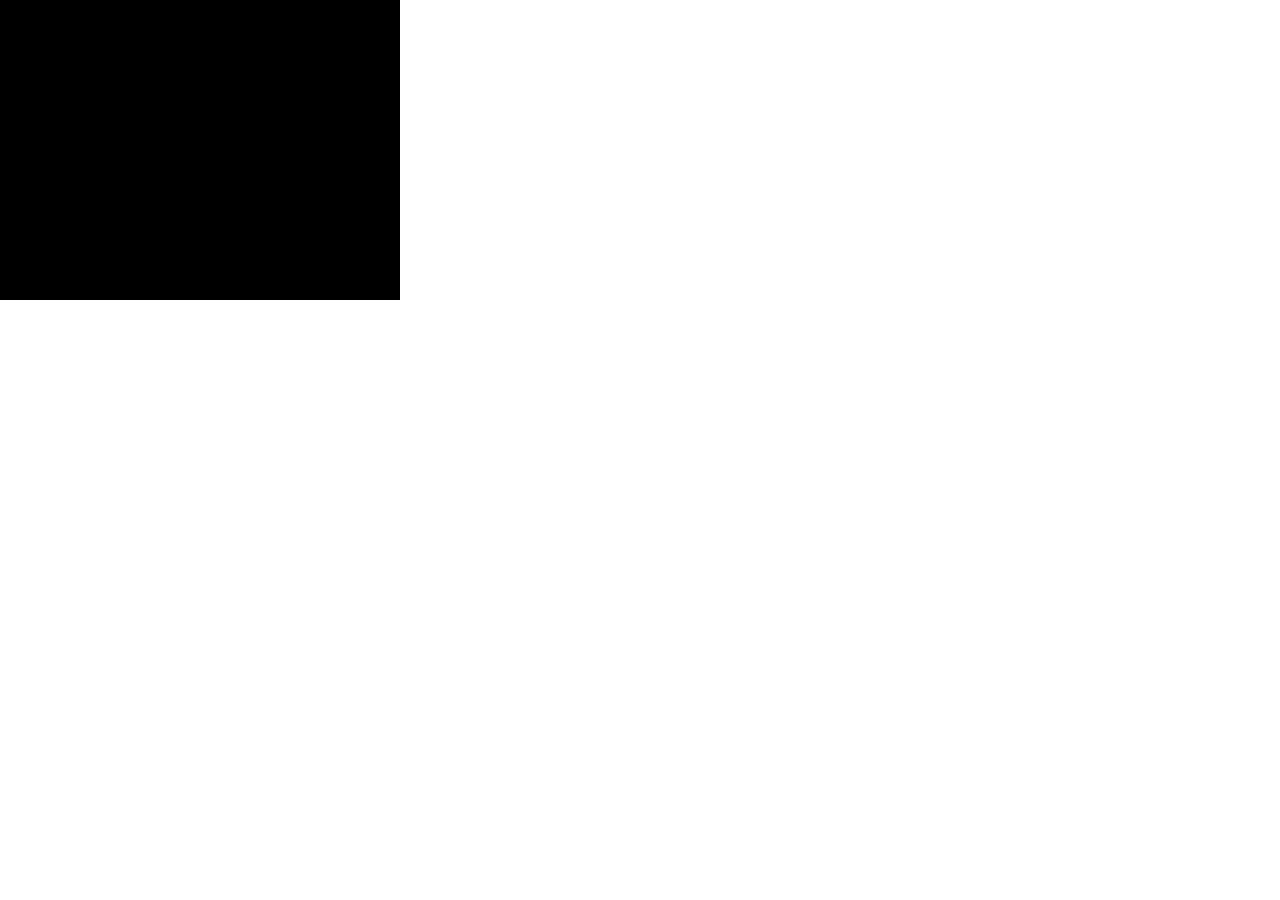
==== MENU/MENU.html @ b448688a "Rename MENU.HTML to MENU.html" ====
<!DOCTYPE html>
<html lang="pt-br">
    <head>
        <title>THE BROKEN PROFECY</title>
        <meta charset="UTF-8">
        <link rel="stylesheet" type="text/css" href="MENU.CSS">
    </head>
    <body>
        <div id="MENU"></div>
    </body>
</html>
---- MENU/MENU.CSS ----
* {
    margin: 0;
    padding: 0;
    box-sizing: border-box;
}

#MENU{
    width: 400px;
    height: 300px;
    background-color: #000000;
}
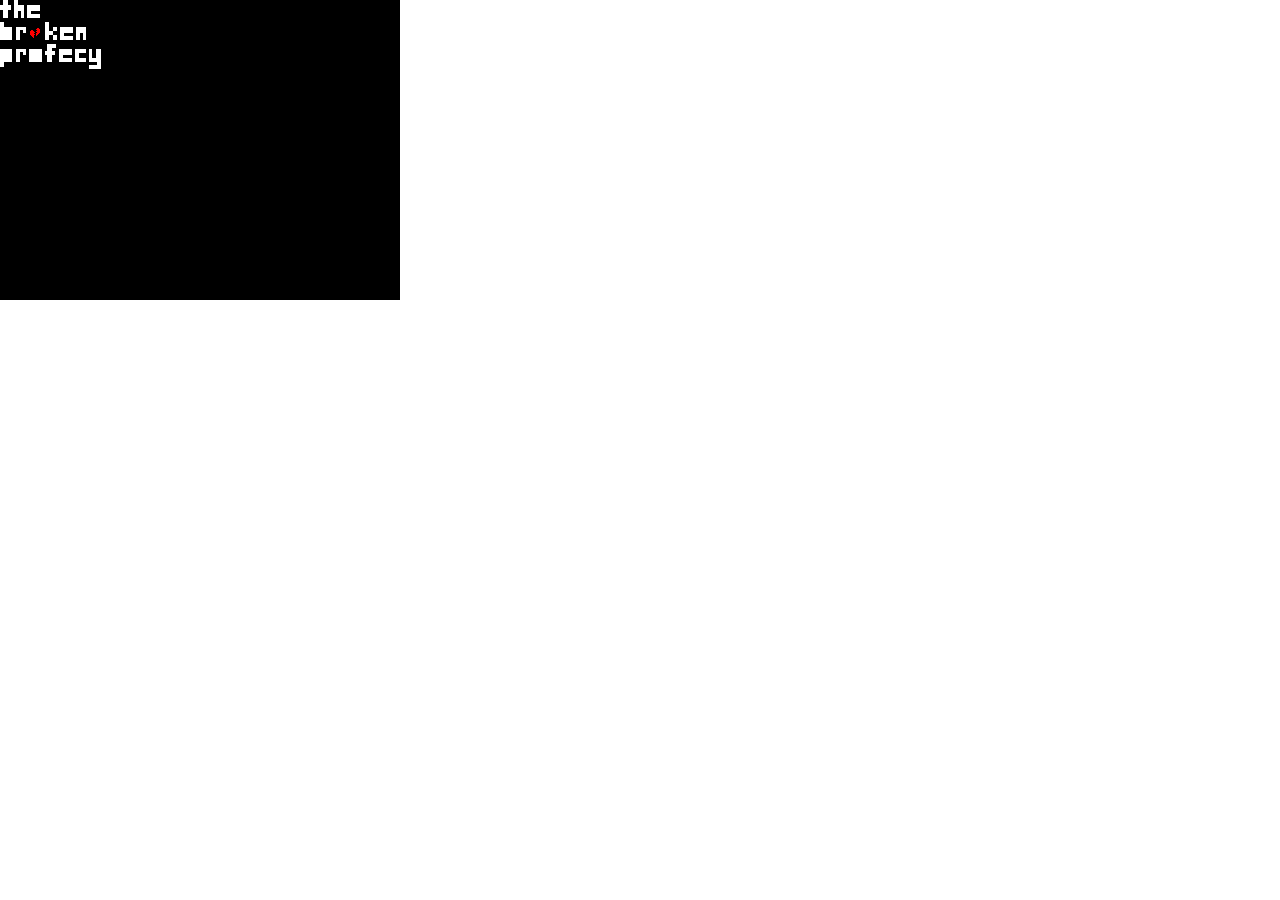
==== commit 4aec0a50: "update MENU/MENU.html" ====
--- a/MENU/MENU.html
+++ b/MENU/MENU.html
@@ -6,6 +6,8 @@
         <link rel="stylesheet" type="text/css" href="MENU.CSS">
     </head>
     <body>
-        <div id="MENU"></div>
+        <div id="MENU">
+          <img src="RES/TITLE.png"
+        </div>
     </body>
 </html>
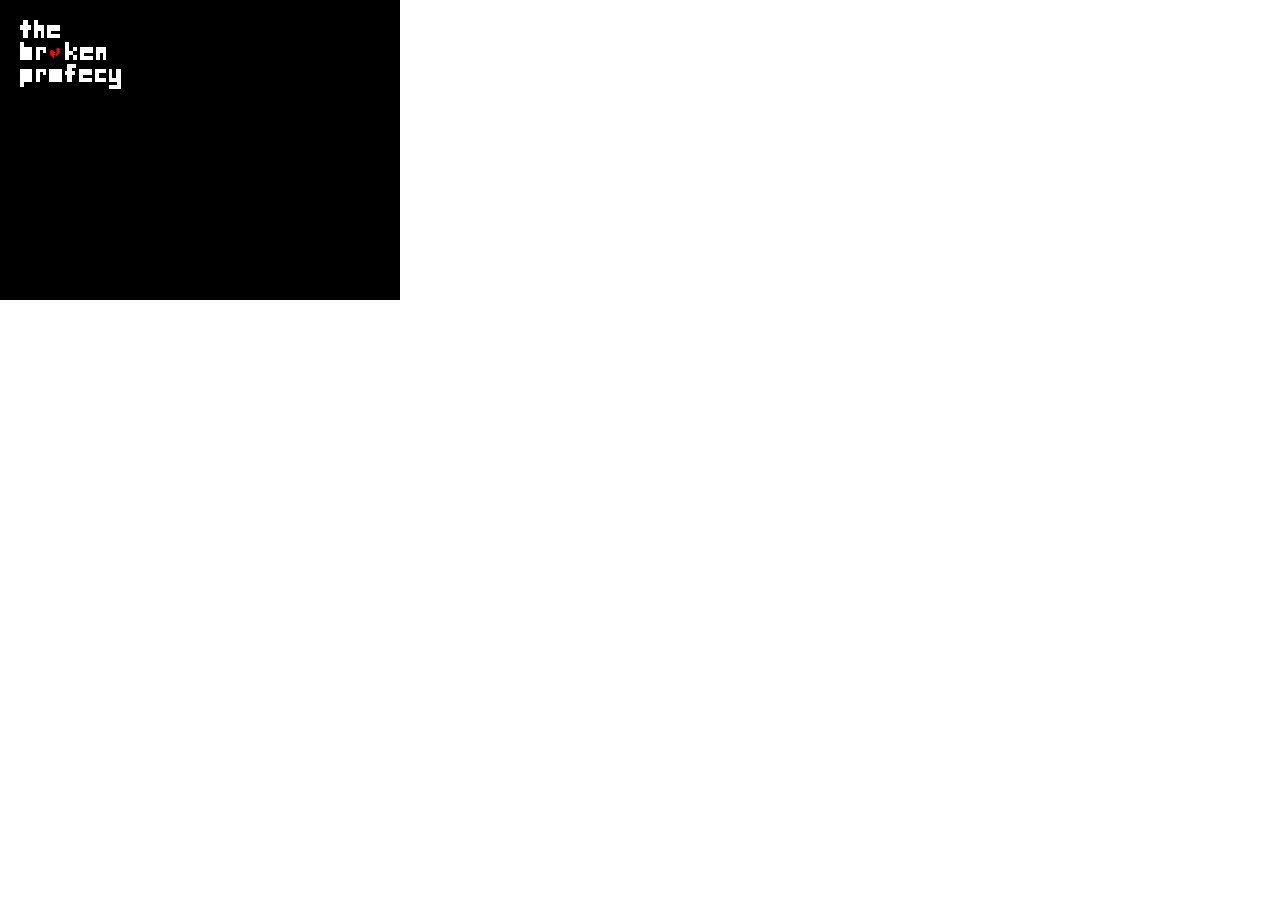
==== commit 26349e40: "update MENU/MENU.html" ====
--- a/MENU/MENU.html
+++ b/MENU/MENU.html
@@ -7,7 +7,9 @@
     </head>
     <body>
         <div id="MENU">
-          <img src="RES/TITLE.png"
+          <div>
+          <img src="RES/TITLE.png" id="TITLE">
+          </div>
         </div>
     </body>
 </html>
--- a/MENU/MENU.CSS
+++ b/MENU/MENU.CSS
@@ -8,4 +8,8 @@
     width: 400px;
     height: 300px;
     background-color: #000000;
-}+}
+
+#TITLE{
+  margin: 20px;
+}
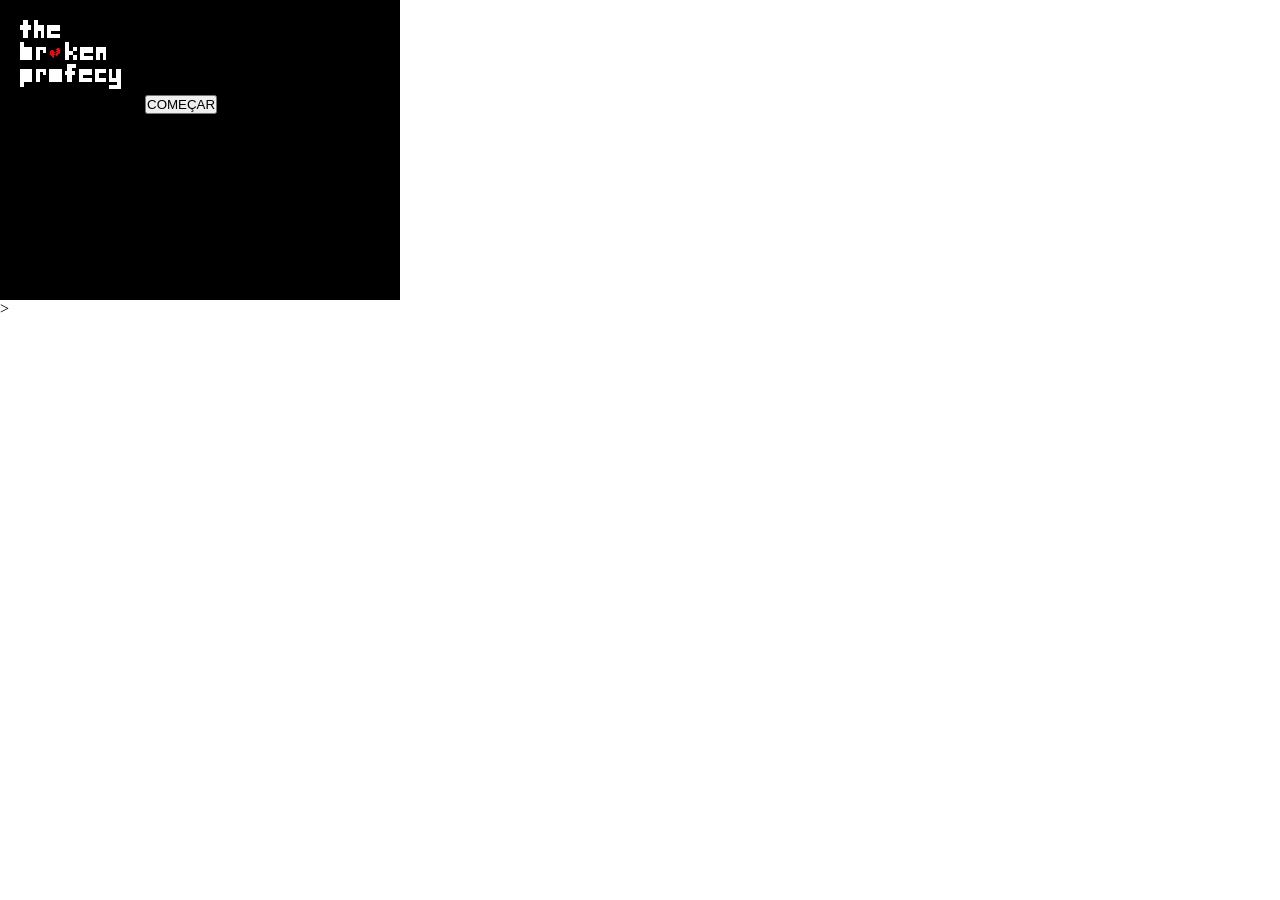
==== commit f126d9f9: "update MENU/MENU.html" ====
--- a/MENU/MENU.html
+++ b/MENU/MENU.html
@@ -1,15 +1,17 @@
-<!DOCTYPE html>
+<!doctype html>
 <html lang="pt-br">
-    <head>
-        <title>THE BROKEN PROFECY</title>
-        <meta charset="UTF-8">
-        <link rel="stylesheet" type="text/css" href="MENU.CSS">
-    </head>
-    <body>
-        <div id="MENU">
-          <div>
-          <img src="RES/TITLE.png" id="TITLE">
-          </div>
-        </div>
-    </body>
+  <head>
+    <title>THE BROKEN PROFECY</title>
+    <meta charset="UTF-8" />
+    <link rel="stylesheet" type="text/css" href="MENU.CSS" />
+  </head>
+  <body>
+    <div id="MENU">
+      <div id="left">
+        <img src="RES/TITLE.png" id="TITLE" />
+        <button type="submit">COMEÇAR</button>
+      </div>
+    </div>
+  </body>
 </html>
+>
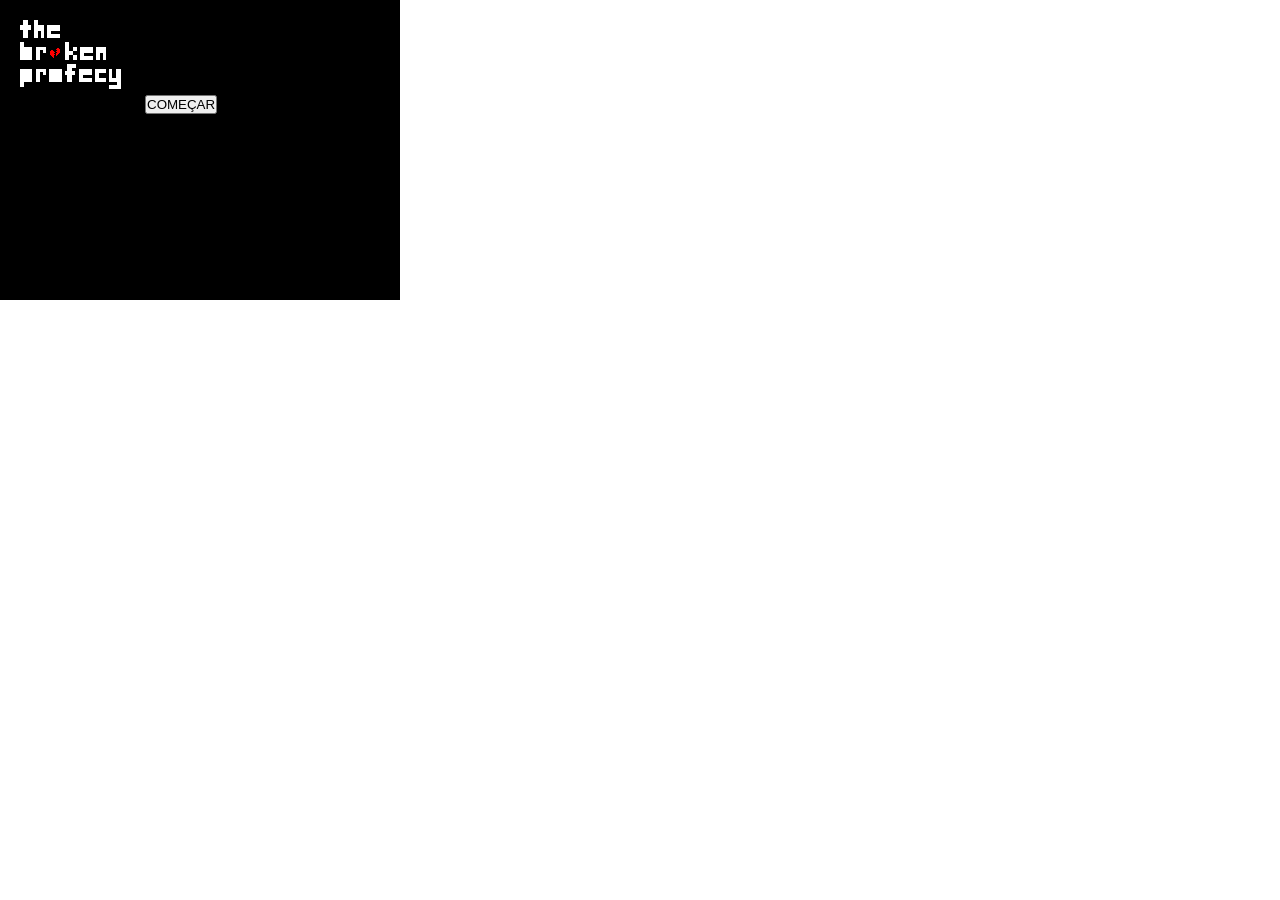
==== commit cb7d0435: "update MENU/MENU.html" ====
--- a/MENU/MENU.html
+++ b/MENU/MENU.html
@@ -9,9 +9,8 @@
     <div id="MENU">
       <div id="left">
         <img src="RES/TITLE.png" id="TITLE" />
-        <button type="submit">COMEÇAR</button>
+        <button type="submit" id="CMC">COMEÇAR</button>
       </div>
     </div>
   </body>
 </html>
->
